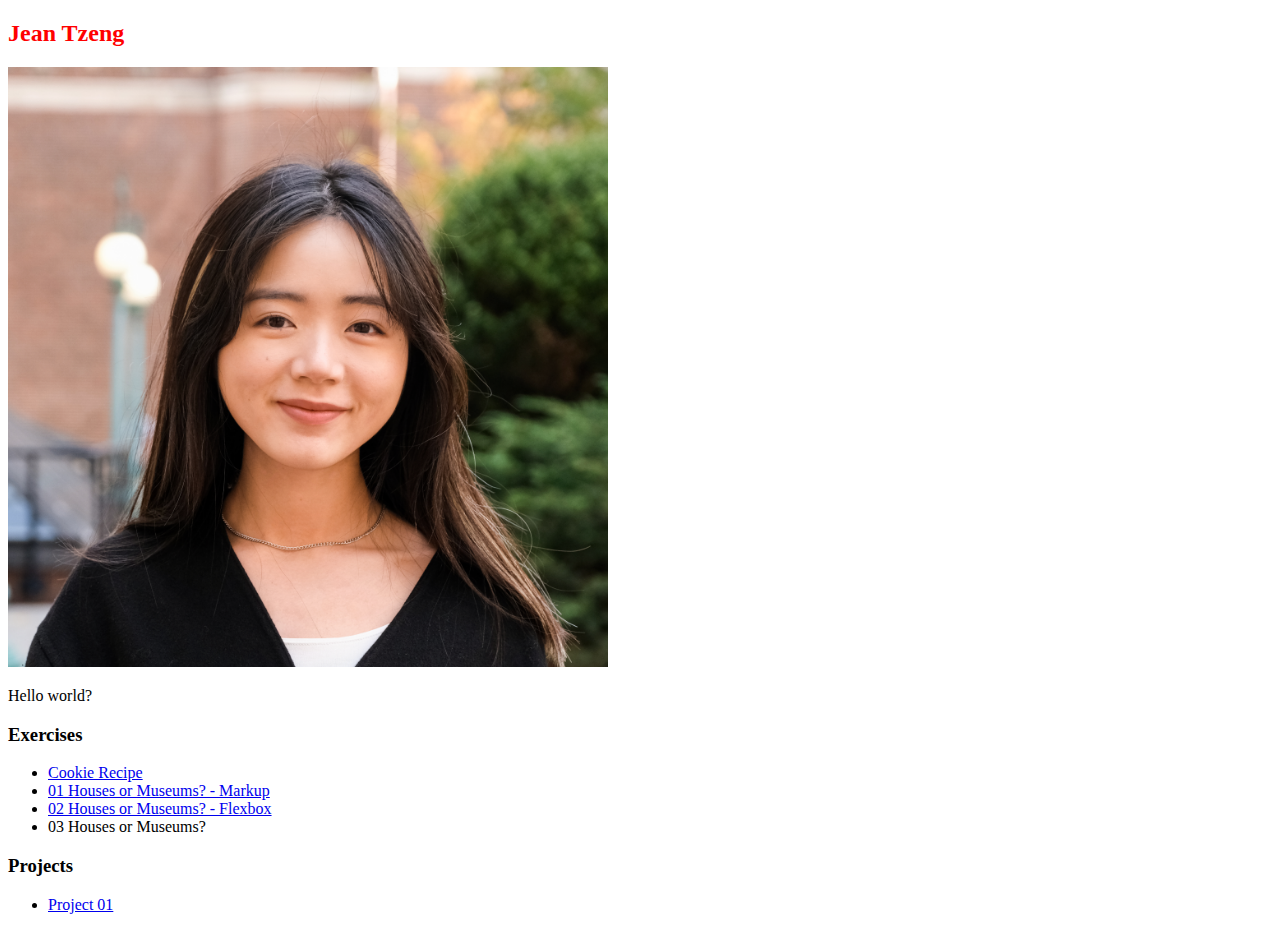
==== index.html @ b6413943 "Update index.html" ====
<!DOCTYPE html>
<html lang="en">
  <head>
    <meta charset="UTF-8" />
    <meta name="viewport" content="width=device-width, initial-scale=1.0" />
    <meta http-equiv="X-UA-Compatible" content="ie=edge" />
    <title>Jean's Homepage</title>
    <link rel="stylesheet" href="main.css" />
  </head>

  <body>
    <div>
      <h2>Jean Tzeng</h2>
      <img src="assets/Screen Shot 2023-01-15 at 3.01.46 PM.png" alt="" />
      <style>
        img {
          width: 600px;
          height: 600px;
        }
      </style>
      <p>Hello world?</p>
    </div>
    <div>
      <h3>Exercises</h3>
      <ul>
        <li><a href="exercises/cookie_recipe/index.html"> Cookie Recipe</a></li>
        <li>
          <a href="exercises/Houses_or_Museums/index.html">
            01 Houses or Museums? - Markup
          </a>
        </li>
        <li>
          <a href="exercises/Exercise_03/index.html">
            02 Houses or Museums? - Flexbox</a
          >
        </li>
        <li>03 Houses or Museums?</li>
      </ul>

      <h3>Projects</h3>
      <ul>
        <li><a href="Coding Project01/index.html">Project 01 </a></li>
      </ul>
    </div>
  </body>
</html>
---- main.css ----
h2 {
    color: red;
}
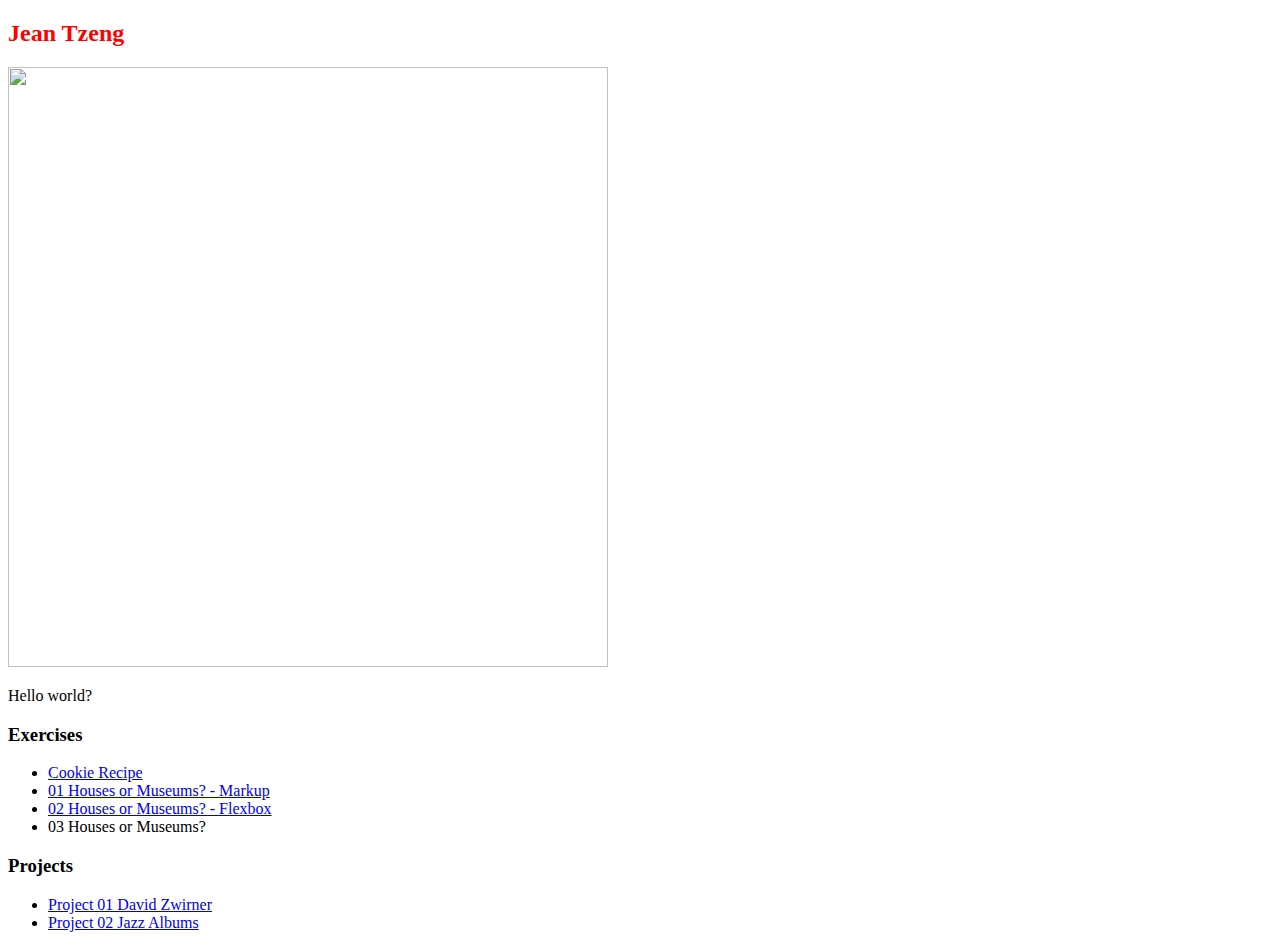
==== commit 90043c77: "homepage project names" ====
--- a/index.html
+++ b/index.html
@@ -39,7 +39,8 @@
 
       <h3>Projects</h3>
       <ul>
-        <li><a href="Coding Project01/index.html">Project 01 </a></li>
+        <li><a href="Project1/index.html">Project 01 David Zwirner</a></li>
+        <li><a href="Project2/index.html">Project 02 Jazz Albums </a></li>
       </ul>
     </div>
   </body>
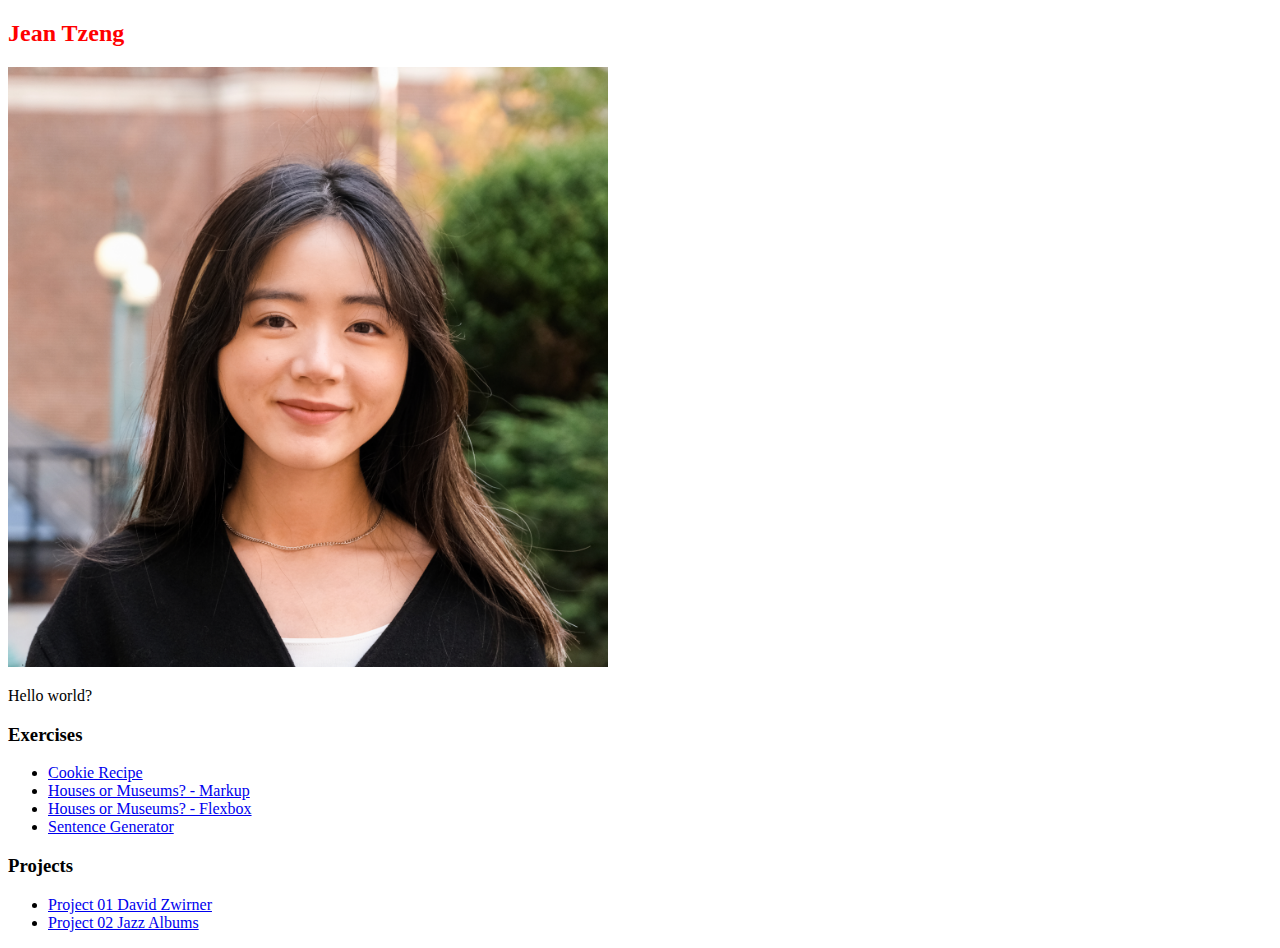
==== commit 0c6a7314: "kk" ====
--- a/index.html
+++ b/index.html
@@ -25,16 +25,20 @@
       <ul>
         <li><a href="exercises/cookie_recipe/index.html"> Cookie Recipe</a></li>
         <li>
-          <a href="exercises/Houses_or_Museums/index.html">
-            01 Houses or Museums? - Markup
+          <a href="exercises/Houses_or_Museums/index.html"
+            >Houses or Museums? - Markup
           </a>
         </li>
         <li>
           <a href="exercises/Exercise_03/index.html">
-            02 Houses or Museums? - Flexbox</a
+            Houses or Museums? - Flexbox</a
           >
         </li>
-        <li>03 Houses or Museums?</li>
+        <li>
+          <a href="exercises/exercise_07 Sentence/index.html">
+            Sentence Generator</a
+          >
+        </li>
       </ul>
 
       <h3>Projects</h3>
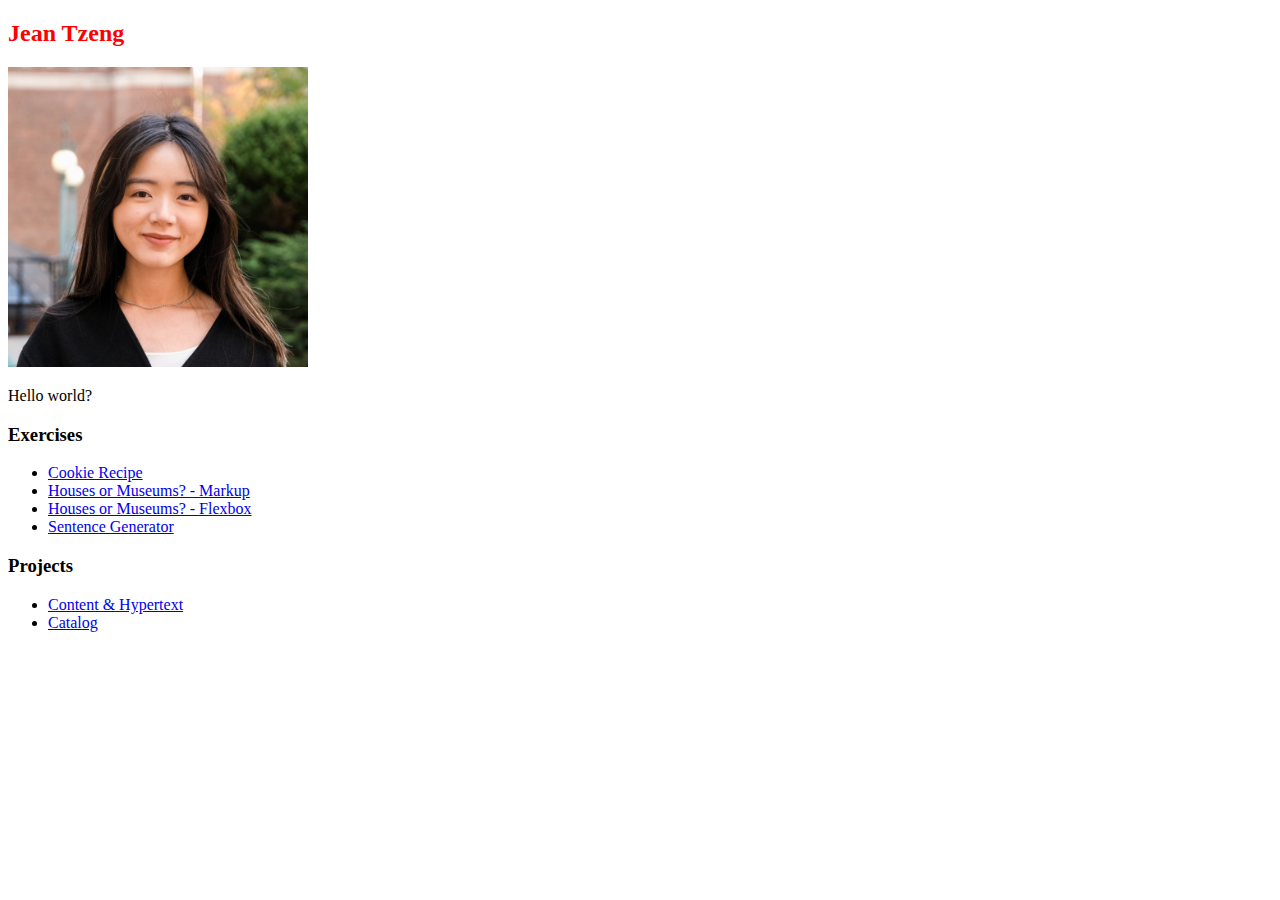
==== commit d8563782: "size" ====
--- a/index.html
+++ b/index.html
@@ -14,8 +14,8 @@
       <img src="assets/Screen Shot 2023-01-15 at 3.01.46 PM.png" alt="" />
       <style>
         img {
-          width: 600px;
-          height: 600px;
+          width: 300px;
+          height: 300px;
         }
       </style>
       <p>Hello world?</p>
@@ -43,8 +43,8 @@
 
       <h3>Projects</h3>
       <ul>
-        <li><a href="Project1/index.html">Project 01 David Zwirner</a></li>
-        <li><a href="Project2/index.html">Project 02 Jazz Albums </a></li>
+        <li><a href="Project1/index.html">Content & Hypertext</a></li>
+        <li><a href="Project2/index.html">Catalog </a></li>
       </ul>
     </div>
   </body>
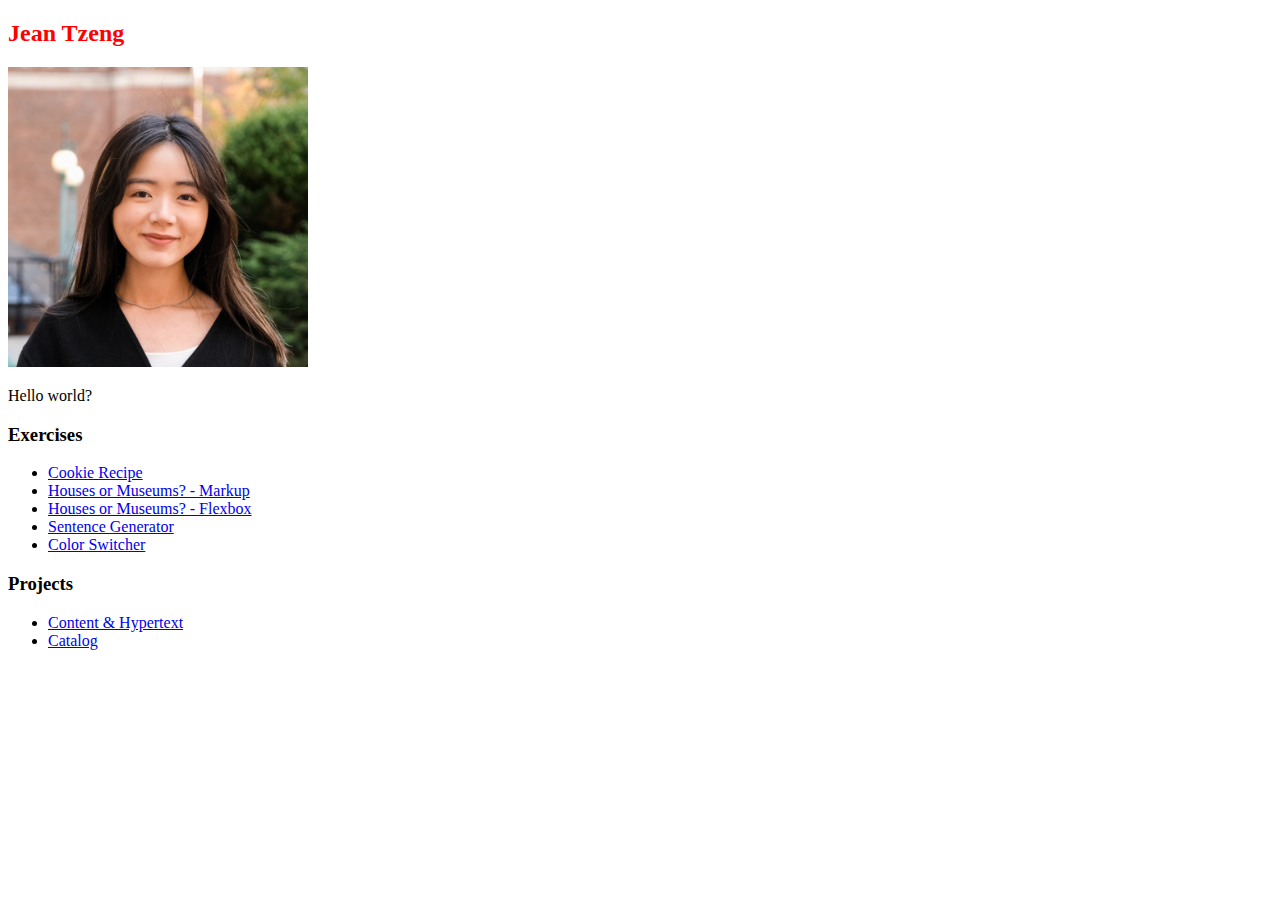
==== commit 48e3ab32: "Update index.html" ====
--- a/index.html
+++ b/index.html
@@ -39,6 +39,9 @@
             Sentence Generator</a
           >
         </li>
+        <li>
+          <a href="exercises/exercise08_color/index.html"> Color Switcher</a>
+        </li>
       </ul>
 
       <h3>Projects</h3>
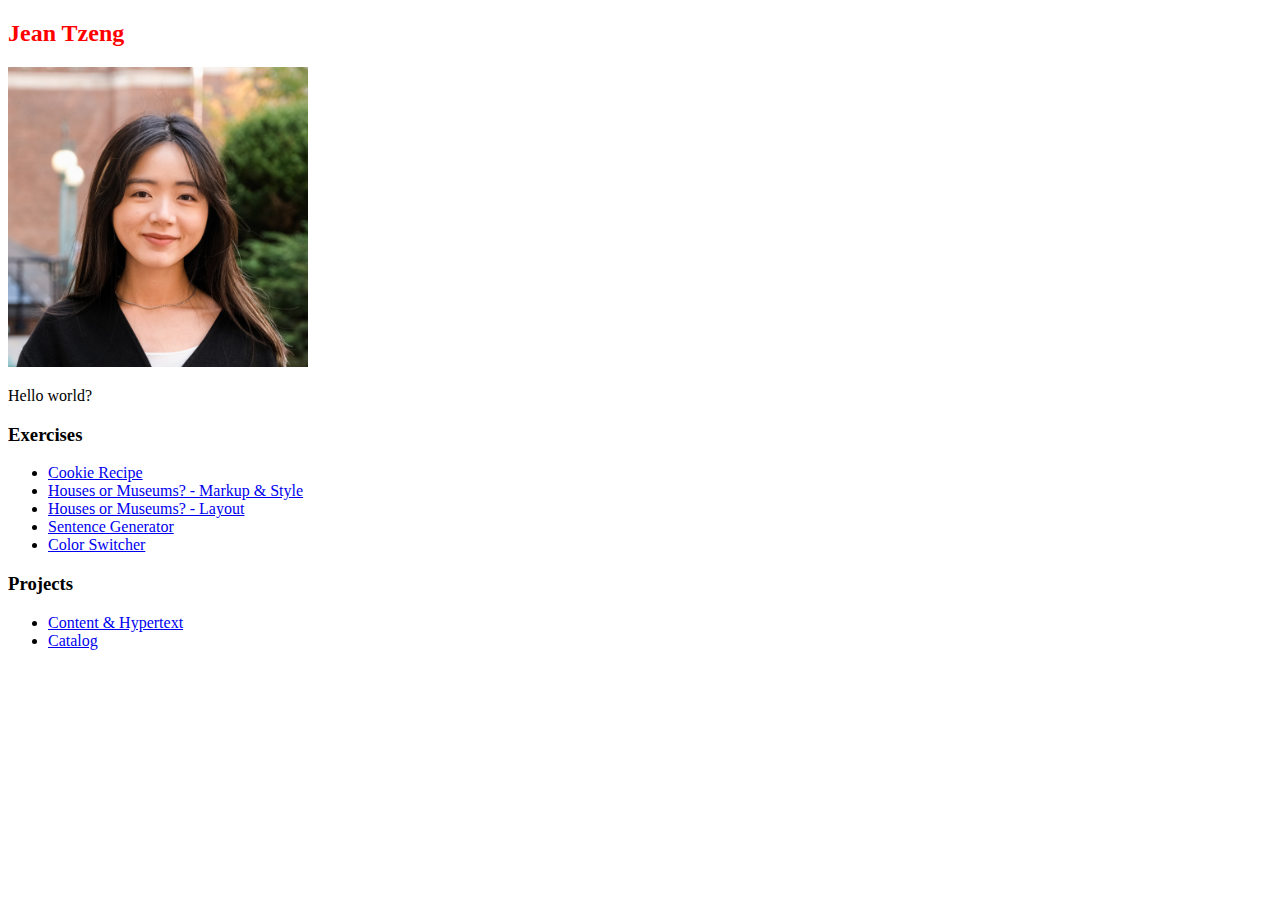
==== commit 67ca0b97: "m" ====
--- a/index.html
+++ b/index.html
@@ -25,13 +25,13 @@
       <ul>
         <li><a href="exercises/cookie_recipe/index.html"> Cookie Recipe</a></li>
         <li>
-          <a href="exercises/Houses_or_Museums/index.html"
-            >Houses or Museums? - Markup
+          <a href="exercises/exercise_02_03/index.html"
+            >Houses or Museums? - Markup & Style
           </a>
         </li>
         <li>
-          <a href="exercises/Exercise_03/index.html">
-            Houses or Museums? - Flexbox</a
+          <a href="exercises/Exercise_04/index.html">
+            Houses or Museums? - Layout</a
           >
         </li>
         <li>
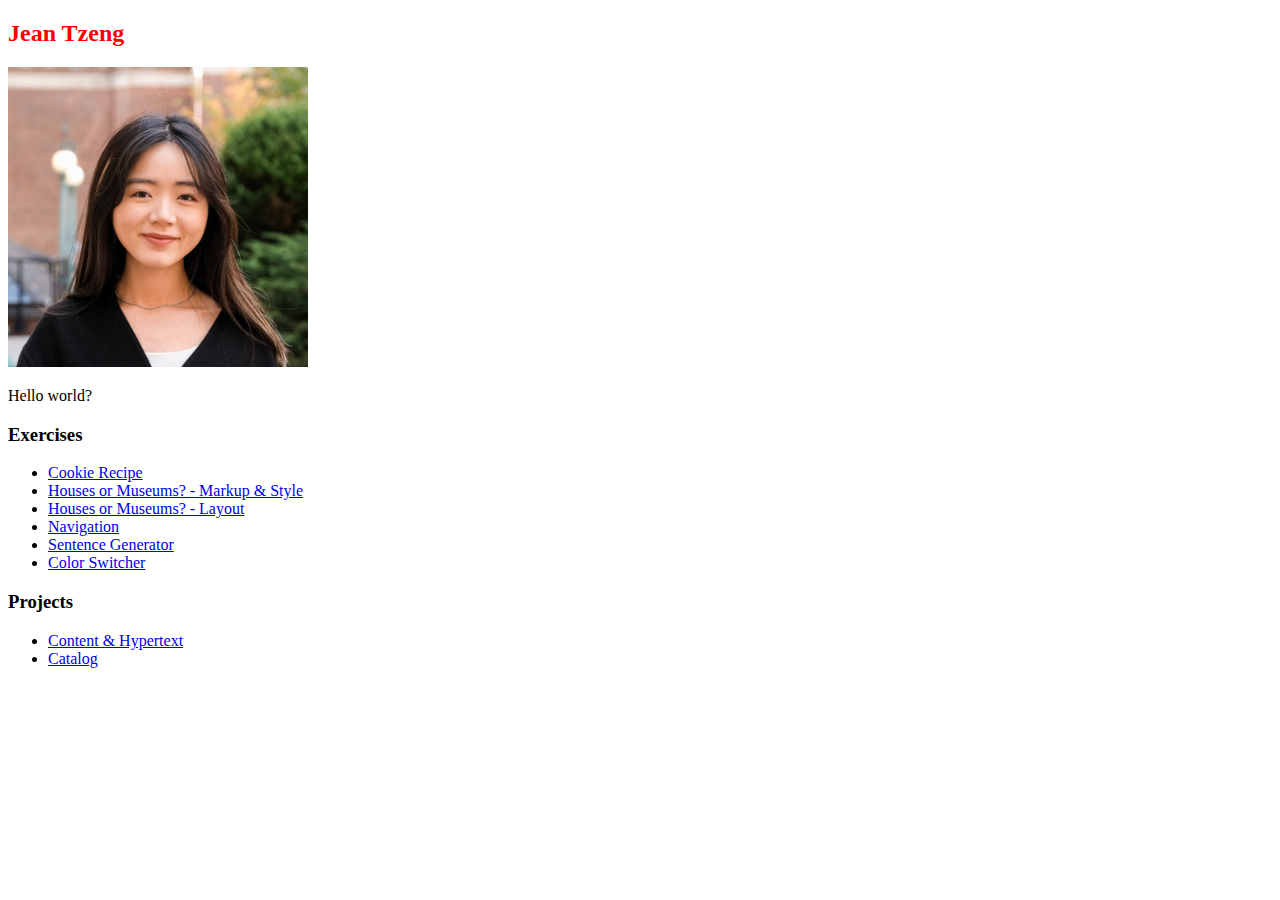
==== commit 5569d6e9: "n" ====
--- a/index.html
+++ b/index.html
@@ -34,6 +34,11 @@
             Houses or Museums? - Layout</a
           >
         </li>
+
+        <li>
+          <a href="exercises/exercise_06/index.html"> Navigation</a>
+        </li>
+
         <li>
           <a href="exercises/exercise_07 Sentence/index.html">
             Sentence Generator</a
